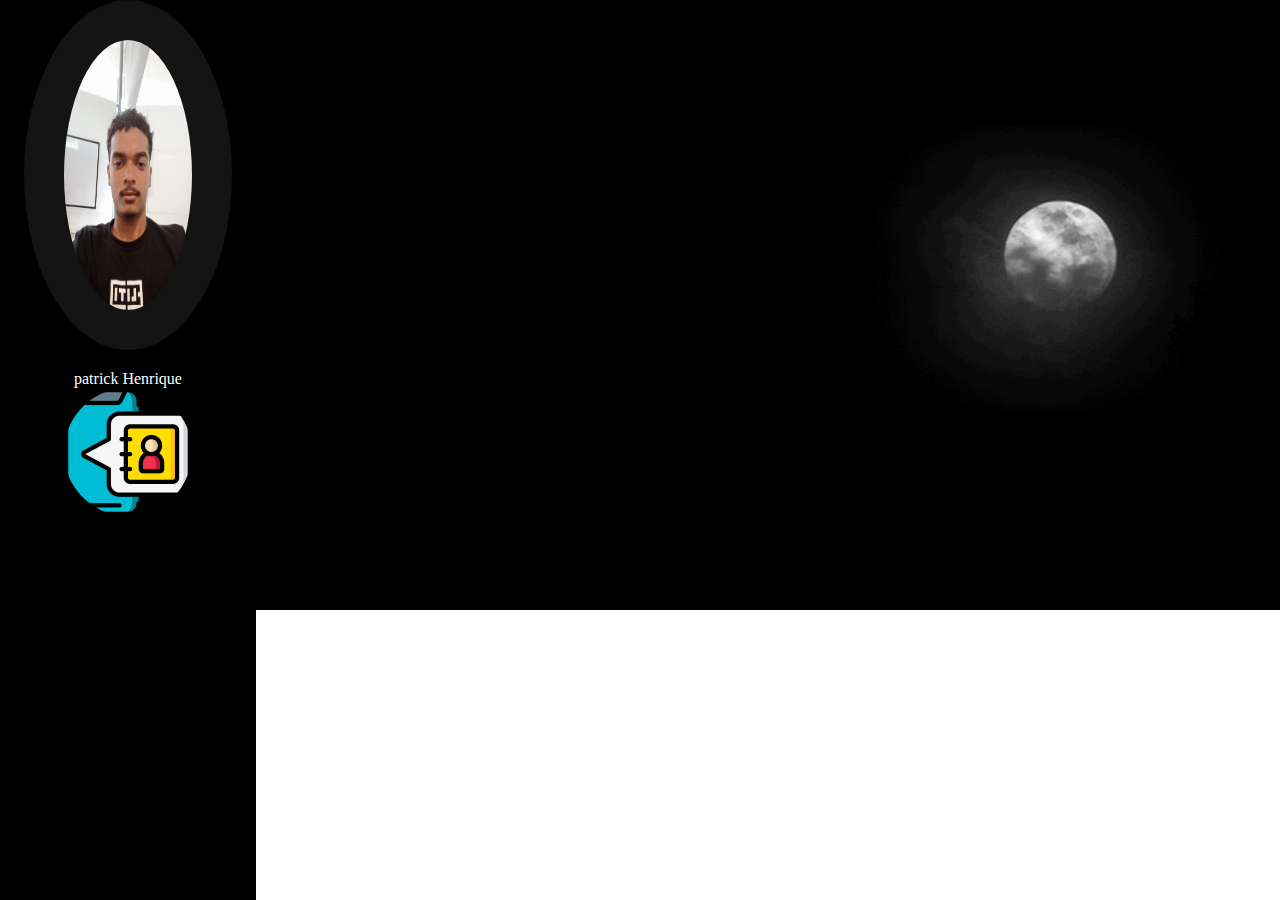
==== index.html @ 6753a0a4 "sad" ====
<!DOCTYPE html>
<html lang="en">

<head>
    <link rel="stylesheet" href="style.css">
    <meta charset="UTF-8">
    <meta http-equiv="X-UA-Compatible" content="IE=edge">
    <meta name="viewport" content="width=device-width, initial-scale=1.0">
    <title>Document</title>
</head>

<body>

    <div class="blur">
         
        <img id="perfil" src="img/eu.jpeg" alt="">
        <p class="letra">patrick Henrique <br>
        <a href="https://linktr.ee/PhzinNx" target="_blank" rel="noopener noreferrer"><img src="img/contato(1).png" alt="">         </a>
          
    </div>
    
</body>

</html>
---- style.css ----
body {

    background-image: url("img/1.gif");
    background-repeat: no-repeat;
    background-size: 100%;
    margin: 0;
    text-align: center;

}

img {

    border-radius: 50%;
    width: 10vw;
}

.blur {

    width: 20%;
    height: 100vh;
    background-color: black;


}

#perfil {

    height: 30%;
    padding: 40px;
    background-color: rgba(200, 200, 200, 0.1);

}

.letra {

    color: white;
    font-size: medium;

}
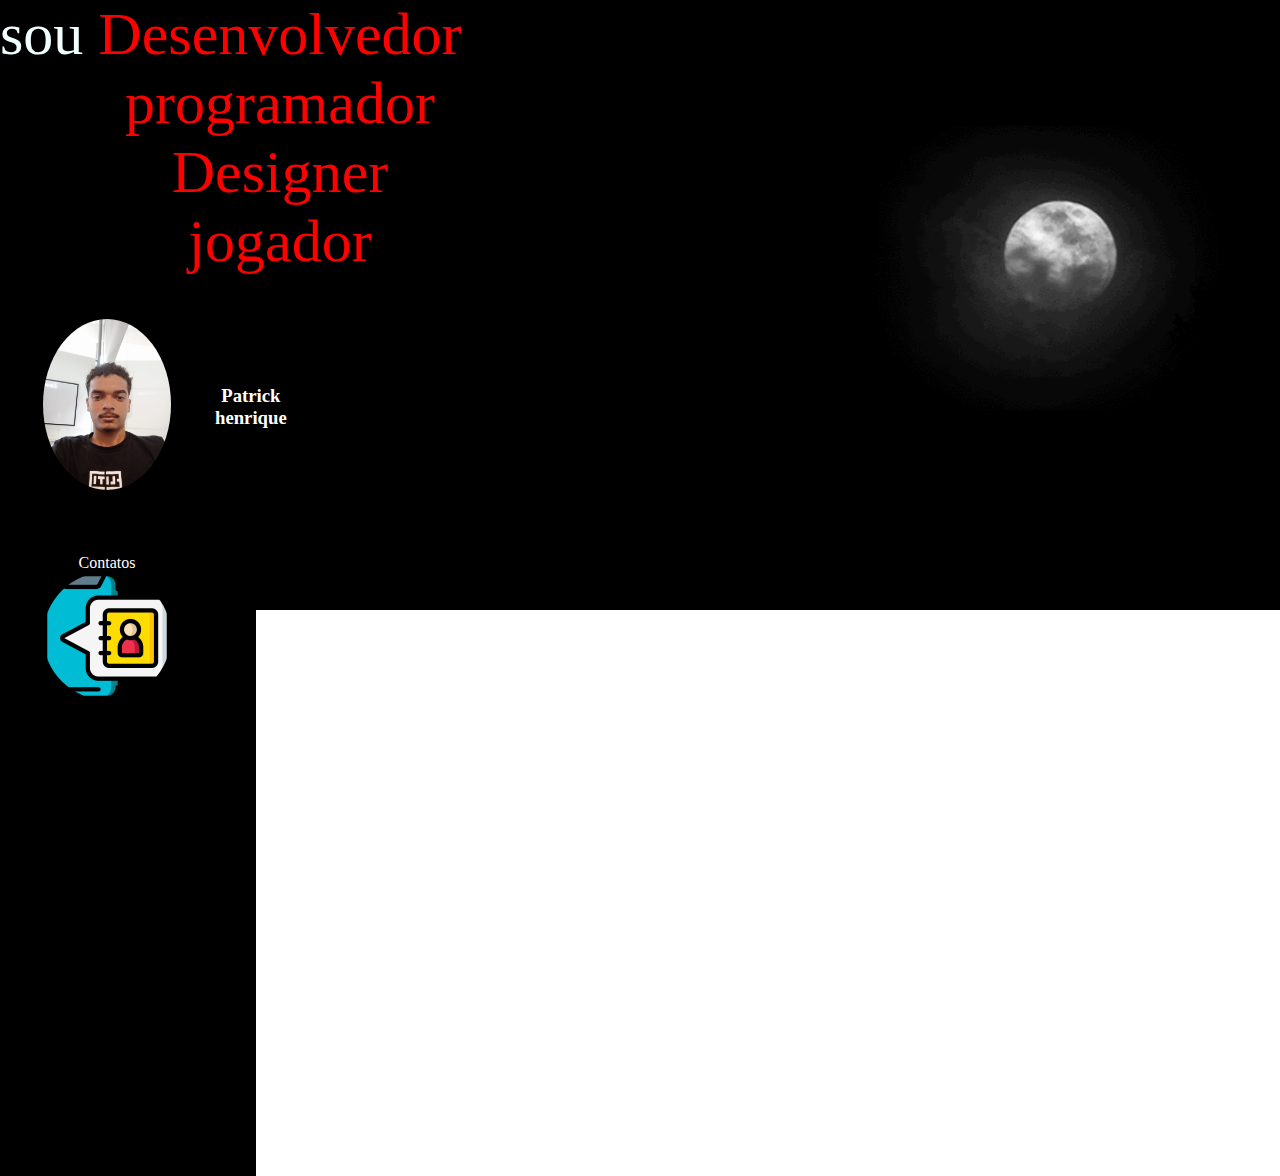
==== commit b49f25a8: "dad" ====
--- a/index.html
+++ b/index.html
@@ -11,14 +11,41 @@
 
 <body>
 
+    <div class="container">
+        <div class="estatico">sou</div>
+        <url class="dinamico">
+            <li><span>Desenvolvedor</s></li>
+            <li><span>programador</s></li>
+            <li><span>Designer</s></li>
+            <li><span>jogador</s></li>
+        </url>
+    </div>
+
     <div class="blur">
-         
-        <img id="perfil" src="img/eu.jpeg" alt="">
-        <p class="letra">patrick Henrique <br>
-        <a href="https://linktr.ee/PhzinNx" target="_blank" rel="noopener noreferrer"><img src="img/contato(1).png" alt="">         </a>
-          
+        <table>
+            <tr>
+                <td> <img id="perfil" src="img/eu.jpeg" alt="">
+                </td>
+                <td id="text">
+                    <div class="txt">
+                        <h3>Patrick henrique</h3>
+                    </div>
+                </td>
+            </tr>
+            <tr>
+                <td>
+                    <p class="letra">Contatos <br>
+                        <a href="https://linktr.ee/PhzinNx" target="_blank" rel="noopener noreferrer"><img
+                                src="img/contato(1).png" alt=""> </a>
+                </td>
+            </tr>
+
+
+
+
     </div>
-    
+    </table>
+
 </body>
 
 </html>--- a/style.css
+++ b/style.css
@@ -5,6 +5,7 @@
     background-size: 100%;
     margin: 0;
     text-align: center;
+    justify-content: center;
 
 }
 
@@ -27,7 +28,7 @@
 
     height: 30%;
     padding: 40px;
-    background-color: rgba(200, 200, 200, 0.1);
+    
 
 }
 
@@ -36,4 +37,37 @@
     color: white;
     font-size: medium;
 
-}+}
+#text
+{
+    color: white;
+    font-size: medium;
+}
+.container{
+    display: flex;
+}
+
+.container .estatico{
+    color: azure;
+    font-size: 60px;
+    font-weight: 400; 
+}
+
+.container .dinamico{
+    margin-left: 15px;
+}
+
+.dinamico li{
+   color: red;
+   list-style: none;
+   font-size: 60px;
+   font-weight: 500;
+
+}
+
+.dinamico li span{
+    position: relative;
+    
+}
+
+
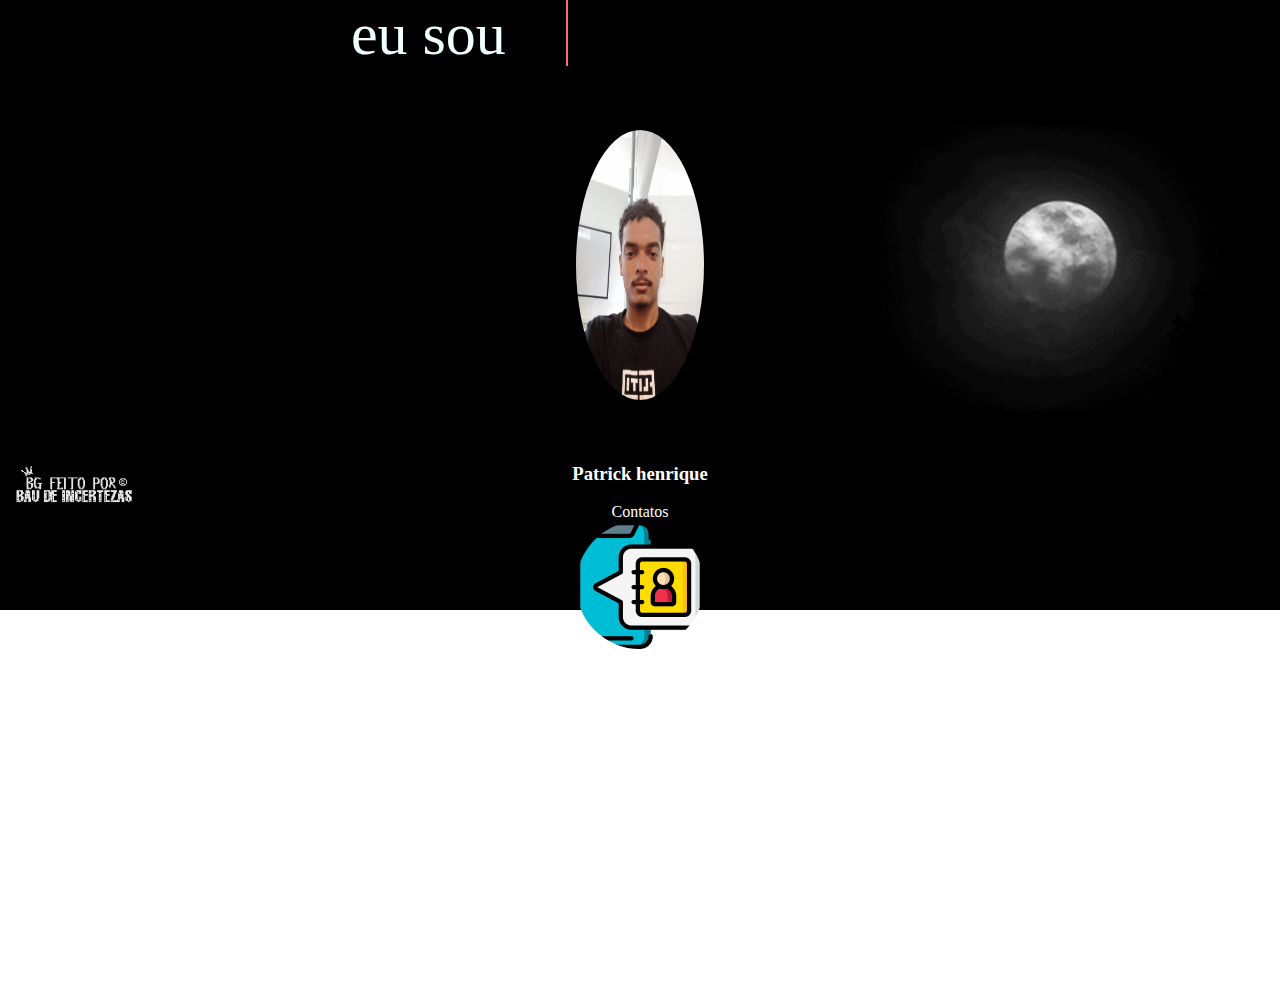
==== commit d1e08adc: "gg" ====
--- a/index.html
+++ b/index.html
@@ -2,50 +2,35 @@
 <html lang="en">
 
 <head>
-    <link rel="stylesheet" href="style.css">
     <meta charset="UTF-8">
     <meta http-equiv="X-UA-Compatible" content="IE=edge">
     <meta name="viewport" content="width=device-width, initial-scale=1.0">
     <title>Document</title>
+    <link rel="stylesheet" href="style.css">
 </head>
 
 <body>
-
     <div class="container">
-        <div class="estatico">sou</div>
+        <div class="estatico"> eu sou</div>
         <url class="dinamico">
-            <li><span>Desenvolvedor</s></li>
-            <li><span>programador</s></li>
-            <li><span>Designer</s></li>
-            <li><span>jogador</s></li>
+            <li><span>Desenvolvedor</span></li>
+            <li><span>programador</span></li>
+            <li><span>Designer</span></li>
+            <li><span>jogador</span></li>
         </url>
     </div>
-
-    <div class="blur">
-        <table>
-            <tr>
-                <td> <img id="perfil" src="img/eu.jpeg" alt="">
-                </td>
-                <td id="text">
-                    <div class="txt">
-                        <h3>Patrick henrique</h3>
-                    </div>
-                </td>
-            </tr>
-            <tr>
-                <td>
-                    <p class="letra">Contatos <br>
-                        <a href="https://linktr.ee/PhzinNx" target="_blank" rel="noopener noreferrer"><img
-                                src="img/contato(1).png" alt=""> </a>
-                </td>
-            </tr>
-
-
-
-
-    </div>
-    </table>
-
+    <section>
+        <div class="blur">
+            <img id="perfil" src="img/eu.jpeg" alt="">
+            <div class="txt">
+                <h3>Patrick henrique</h3>
+            </div>
+            <p class="letra">Contatos <br>
+                <a href="https://linktr.ee/PhzinNx" target="_blank" rel="noopener noreferrer"><img
+                        src="img/contato(1).png" alt=""> </a>
+          
+        </div>
+    </section>
 </body>
 
 </html>--- a/style.css
+++ b/style.css
@@ -5,9 +5,13 @@
     background-size: 100%;
     margin: 0;
     text-align: center;
+}
+
+body section {
+    display: flex;
     justify-content: center;
+}
 
-}
 
 img {
 
@@ -16,20 +20,13 @@
 }
 
 .blur {
-
-    width: 20%;
+    width: 100%;
     height: 100vh;
-    background-color: black;
-
-
 }
 
 #perfil {
-
     height: 30%;
     padding: 40px;
-    
-
 }
 
 .letra {
@@ -38,36 +35,75 @@
     font-size: medium;
 
 }
-#text
-{
+
+#text {
     color: white;
     font-size: medium;
 }
-.container{
-    display: flex;
-}
 
-.container .estatico{
-    color: azure;
-    font-size: 60px;
-    font-weight: 400; 
-}
-
-.container .dinamico{
-    margin-left: 15px;
-}
-
-.dinamico li{
-   color: red;
-   list-style: none;
-   font-size: 60px;
-   font-weight: 500;
+.container {
+    display: inline-flex;
 
 }
 
-.dinamico li span{
-    position: relative;
-    
+.container .estatico {
+    color: azure;
+    font-size: 60px;
+    font-weight: 400;
 }
 
+.container .dinamico {
+    margin-left: 60px;
+    line-height: 90px;
+    height: 90px;
+    overflow: hidden;
+}
 
+.dinamico li {
+    color: red;
+    list-style: none;
+    font-size: 60px;
+    font-weight: 500;
+    left: 0;
+    position: relative;
+    top: 0;
+    animation: slide 6s steps(4) infinite;
+
+}
+
+@keyframes slide {
+    100% {
+        top: -360;
+    }
+}
+
+.dinamico li {
+    position: relative;
+}
+
+.dinamico li span::after {
+    content: "";
+    position: absolute;
+    width: 100%;
+    height: 100%;
+    left: 0;
+    border-left: 2px solid #fc6d6d;
+    animation: typing 1.5s steps(10) infinite;
+    background: black;
+
+}
+
+.dinamico li span {
+    position: relative;
+}
+
+@keyframes typing {
+    100% {
+        left: 100%;
+        margin: 0 -35px 0 35px;
+    }
+}
+
+.txt {
+    color: white;
+}